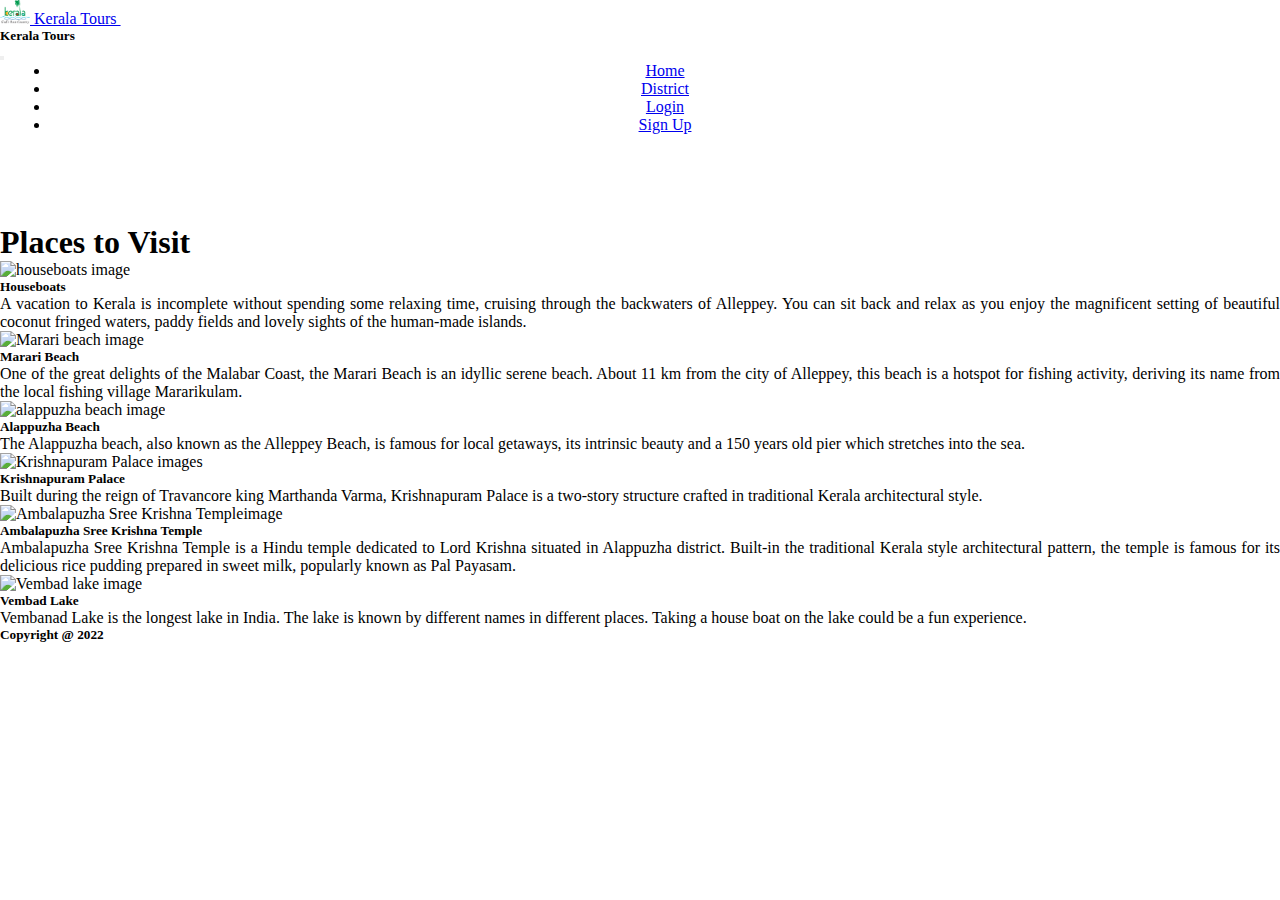
==== assets/alappuzha.html @ 60d394ef "Updates" ====
<!DOCTYPE html>
<html lang="en">

<head>
    <meta charset="UTF-8">
    <meta http-equiv="X-UA-Compatible" content="IE=edge">
    <meta name="viewport" content="width=device-width, initial-scale=1.0">
    <title>Kerala Tours</title>
    <link href="https://cdn.jsdelivr.net/npm/bootstrap@5.2.2/dist/css/bootstrap.min.css" rel="stylesheet"
        integrity="sha384-Zenh87qX5JnK2Jl0vWa8Ck2rdkQ2Bzep5IDxbcnCeuOxjzrPF/et3URy9Bv1WTRi" crossorigin="anonymous">
    <link rel="stylesheet" href="../css/style.css">
</head>

<body>

    <!-- Header Start -->
    <header>
        <nav class="navbar navbar-expand-md bg-white fixed-top">
            <div class="container-fluid navigationmenu">
                <a class="navbar-brand" href="#">
                    <img src="../images/kerala-logo.png" alt="Logo" width="30" height="24"
                        class="d-inline-block align-text-top">
                    Kerala Tours
                </a>
                <button class="navbar-toggler" type="button" data-bs-toggle="offcanvas"
                    data-bs-target="#offcanvasNavbar" aria-controls="offcanvasNavbar">
                    <span class="navbar-toggler-icon"></span>
                </button>
                <div class="offcanvas offcanvas-end" tabindex="-1" id="offcanvasNavbar"
                    aria-labelledby="offcanvasNavbarLabel">
                    <div class="offcanvas-header">
                        <h5 class="offcanvas-title" id="offcanvasNavbarLabel">Kerala Tours</h5>
                        <button type="button" class="btn-close" data-bs-dismiss="offcanvas" aria-label="Close"></button>
                    </div>
                    <div class="offcanvas-body">
                        <ul class="navbar-nav justify-content-end flex-grow-1 pe-3">
                            <li class="nav-item">
                                <a class="nav-link" aria-current="page" href="../index.html">Home</a>
                            </li>
                            <li class="nav-item">
                                <a class="nav-link active" aria-current="page" href="district.html">District</a>
                            </li>
                            <li class="nav-item">
                                <a class="nav-link" href="login.html">Login</a>
                            </li>
                            <li class="nav-item">
                                <a class="nav-link" href="signup.html">Sign Up</a>
                            </li>
                        </ul>
                        </li>
                        </ul>
                    </div>
                </div>
            </div>
        </nav>
    </header>
    <!-- Header End -->


    <!-- Carousel Start -->

    <!-- Carousel Removed -->

    <!-- Carousel End -->


    <!-- District Start -->

    <!-- District Removed -->

    <!-- District End -->


    <!-- alappuzha Start -->
    <div class="row container-fluid alappuzha-districts m-0">
        <h1 class="text-center">Places to Visit</h1>
        <div class="card-group container alappuzha">
            <div class="card kerala-alappuzha">
                <img src="https://www.holidify.com/images/cmsuploads/compressed/Alleppey-houseboats-Kerala_20180321162358.jpg"
                    class="card-img-top" alt="houseboats image">
                <div class="card-body kerala-places-alappuzha">
                    <h5 class="card-title tourist-alappuzha text-center">Houseboats</h5>
                    <p class="card-text kerala-tours-alappuzha">
                        A vacation to Kerala is incomplete without spending some relaxing time, cruising through the
                        backwaters of Alleppey. You can sit back and relax as you enjoy the magnificent setting of
                        beautiful coconut fringed waters, paddy fields and lovely sights of the human-made islands.
                    </p>
                </div>
            </div>
            <div class="card kerala-alappuzha">
                <img src="https://www.holidify.com/images/cmsuploads/compressed/2840929320_c6e3c3979f_o_20180413153237.jpg"
                    class="card-img-top" alt="Marari beach image">
                <div class="card-body kerala-places-alappuzha">
                    <h5 class="card-title tourist-alappuzha text-center">Marari Beach</h5>
                    <p class="card-text kerala-tours-alappuzha">
                        One of the great delights of the Malabar Coast, the Marari Beach is an idyllic serene beach.
                        About 11 km from the city of Alleppey, this beach is a hotspot for fishing activity, deriving
                        its name from the local fishing village Mararikulam.
                    </p>
                </div>
            </div>
            <div class="card kerala-alappuzha">
                <img src="https://www.holidify.com/images/cmsuploads/compressed/A12_20170925211413.PNG"
                    class="card-img-top" alt="alappuzha beach image">
                <div class="card-body kerala-places-alappuzha">
                    <h5 class="card-title tourist-alappuzha text-center">Alappuzha Beach</h5>
                    <p class="card-text kerala-tours-alappuzha">
                        The Alappuzha beach, also known as the Alleppey Beach, is famous for local getaways, its
                        intrinsic beauty and a 150 years old pier which stretches into the sea.
                    </p>
                </div>
            </div>
        </div>

        <div class="card-group container alappuzha">
            <div class="card kerala-alappuzha">
                <img src="https://www.holidify.com/images/cmsuploads/compressed/attr_2099_20190314124520.jpg"
                    class="card-img-top" alt="Krishnapuram Palace images">
                <div class="card-body kerala-places-alappuzha">
                    <h5 class="card-title tourist-alappuzha text-center">Krishnapuram Palace</h5>
                    <p class="card-text kerala-tours-alappuzha">
                        Built during the reign of Travancore king Marthanda Varma, Krishnapuram Palace is a two-story
                        structure crafted in traditional Kerala architectural style.
                    </p>
                </div>
            </div>
            <div class="card kerala-alappuzha">
                <img src="https://www.holidify.com/images/cmsuploads/compressed/800px-Ambalapuzha_Sri_Krishna_Temple8_20180413145101.jpg"
                    class="card-img-top" alt="Ambalapuzha Sree Krishna Templeimage">
                <div class="card-body kerala-places-alappuzha">
                    <h5 class="card-title tourist-alappuzha text-center">Ambalapuzha Sree Krishna Temple</h5>
                    <p class="card-text kerala-tours-alappuzha">
                        Ambalapuzha Sree Krishna Temple is a Hindu temple dedicated to Lord Krishna situated in
                        Alappuzha district. Built-in the traditional Kerala style architectural pattern, the temple is
                        famous for its delicious rice pudding prepared in sweet milk, popularly known as Pal Payasam.
                    </p>
                </div>
            </div>
            <div class="card kerala-alappuzha">
                <img src="https://www.holidify.com/images/cmsuploads/compressed/Scenes_fom_Vembanad_lake_en_route_Alappuzha_Kottayam48_20180324212726.jpg"
                    class="card-img-top" alt="Vembad lake image">
                <div class="card-body kerala-places-alappuzha">
                    <h5 class="card-title tourist-alappuzha text-center">Vembad Lake</h5>
                    <p class="card-text kerala-tours-alappuzha">
                        Vembanad Lake is the longest lake in India. The lake is known by different names in different
                        places. Taking a house boat on the lake could be a fun experience.
                    </p>
                </div>
            </div>
        </div>
    </div>
    <!-- alappuzha End -->


    <!-- Footer Start -->
    <footer>
        <div class="container-fluid footer m-0 p-0">
            <div class="footer-body">
                <h5 class="text-center">Copyright @ 2022</h5>
            </div>
        </div>
    </footer>
    <!-- Footer End -->

    <script src="https://cdn.jsdelivr.net/npm/bootstrap@5.2.2/dist/js/bootstrap.bundle.min.js"
        integrity="sha384-OERcA2EqjJCMA+/3y+gxIOqMEjwtxJY7qPCqsdltbNJuaOe923+mo//f6V8Qbsw3"
        crossorigin="anonymous"></script>

</body>

</html>
---- css/style.css ----
* {
    margin: 0;
    padding: 0;
}

/* Header Start */
button.navbar-toggler {
    border: none;
}

.navbar-toggler:focus {
    outline: none;
    box-shadow: none;
}

button.btn-close:focus {
    outline: none;
    box-shadow: none;
}

div.offcanvas-body {
    text-align: center;
}

li.nav-item {
    margin-left: 50px;
}

span.navbar-toggler-icon {
    background-image: url(../images/list.svg);
}

/* Header End */
/* Carousel Start */
img.d-block.w-100.kerala-place {
    height: 18em;
}

/* Carousel End */
/* District Start */
div.districtofkerala.row.container-fluid {
    margin: 80px 0px 0px 0px;
    text-decoration: none;
}

div.card.container.districts {
    margin-top: 20px;
    text-align: center;
}

/* District End */
/* User login start */

div.row.userlogin.container-fluid.m-0.p-0 {
    background-image: url(https://weblizar.com/wp-content/uploads/2018/08/background.jpg);
    background-size: cover;
}

form.col-md-4.userformtologin {
    margin-top: 6em;
    margin-bottom: 4em;
    background-color: white;
    padding: 40px 40px 40px 40px;
}

/* User login end */

/* Kerala Tours Start */

div.container-fluid.kerala-tours.p-0 {
    margin-top: 30px;
}

div.container.tours-kerala {
    text-align: justify;
}

/* Kerala Tours End */

/* Gallery Start */

div.row.container-fluid.galleryoftouristkerala {
    margin: 50px 0px 0px 0px;
}

/* Gallery End */

/* Why book  packages with us start*/

div.container-fluid.why-book-packages-with-us.p-0 {
    margin-top: 60px;
    text-align: justify;
}

/* Why book packages with us end */

/* Sign up Start */

div.row.usersignup.container-fluid.p-0 {
    margin: 56px 0px 0px 0px;
    background-image: url(https://weblizar.com/wp-content/uploads/2018/08/background.jpg);
    background-size: cover;
}

form.user-form-to-signup.col-md-4 {
    margin-top: 2.5em;
    margin-bottom: 2em;
    background-color: white;
    padding: 40px 40px 40px 40px;
}

/* Sign up End */

/* Thiruvananthapuram Start */

div.row.container-fluid.thiruvananthapuram-districts{
    padding-top: 90px;
    text-align: justify;
}

/* Thiruvananthapuram End */

/* Kollam Start */

div.row.container-fluid.kollam-districts{
    padding-top: 90px;
    text-align: justify;
}

/* Kollam End */

/* Pathanmthitta Start */
div.row.container-fluid.pathanmthitta-districts{
    padding-top: 90px;
    text-align: justify;
}
/* Pathanmthitta End */

/* Alappuzha Start */
div.row.container-fluid.alappuzha-districts{
    padding-top: 90px;
    text-align: justify;
}
/* Alappuzha End */
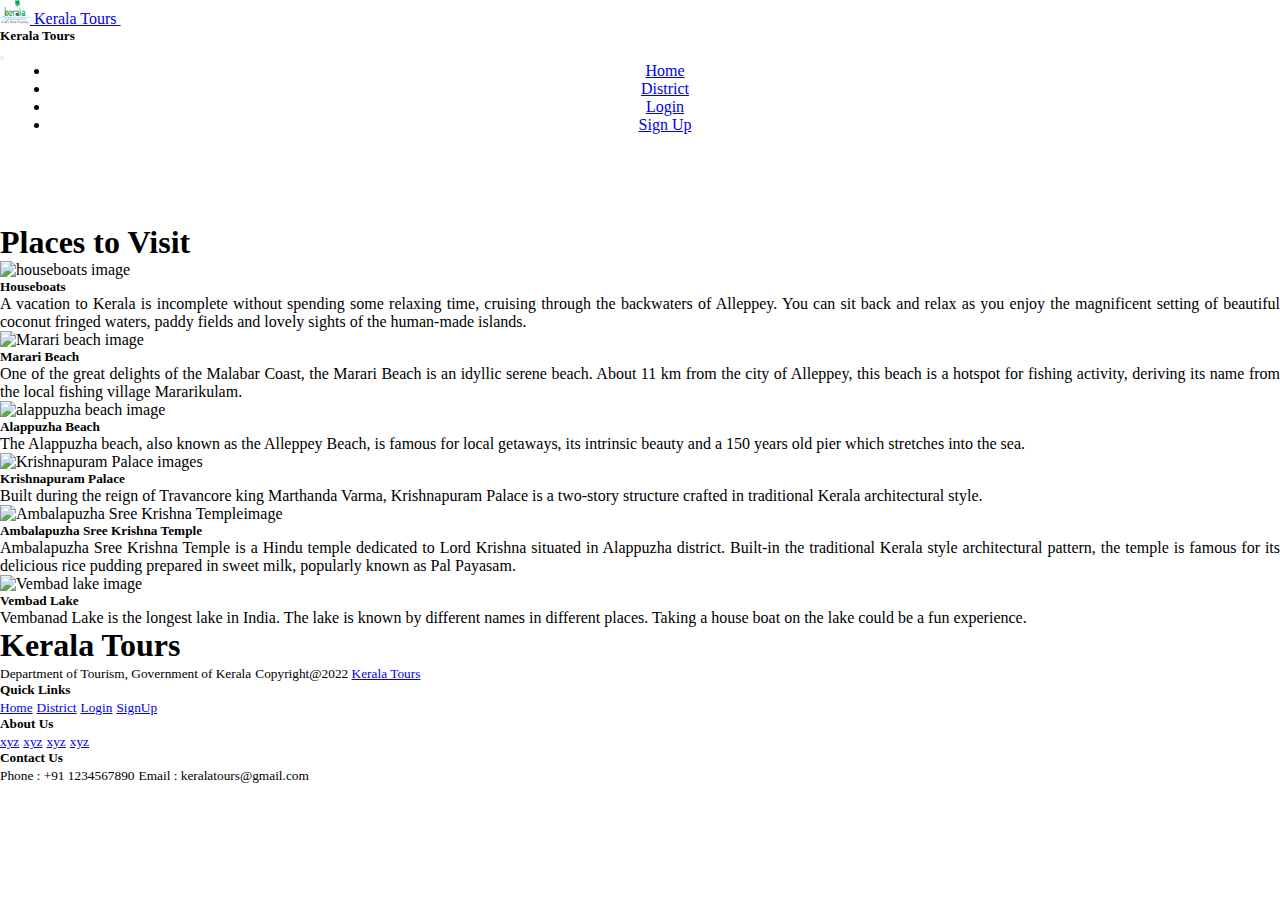
==== commit 6b772874: "updates" ====
--- a/assets/alappuzha.html
+++ b/assets/alappuzha.html
@@ -152,15 +152,42 @@
     <!-- alappuzha End -->
 
 
-    <!-- Footer Start -->
-    <footer>
-        <div class="container-fluid footer m-0 p-0">
-            <div class="footer-body">
-                <h5 class="text-center">Copyright @ 2022</h5>
+<!-- Footer Start -->
+<footer>
+    <div class="container-fluid p-5 bg-success text-white footer">
+        <div class="row text-center footer-contents">
+            <div class="container col-lg-4 col-md-3 footer-items">
+                <h1>Kerala Tours</h1>
+                <small>Department of Tourism, Government of Kerala</small>
+                <small>Copyright@2022 <a href="#" class="text-white">Kerala Tours</a></small>
             </div>
+
+            <div class="container col-lg-2 col-md-3 footer-items">
+                <h5>Quick Links</h5>
+                <small><a href="../index.html" class="d-block text-decoration-none text-white">Home</a></small>
+                <small><a href="district.html" class="d-block text-decoration-none text-white">District</a></small>
+                <small><a href="login.html" class="d-block text-decoration-none text-white">Login</a></small>
+                <small><a href="signup.html" class="d-block text-decoration-none text-white">SignUp</a></small>
+            </div>
+
+            <div class="container col-lg-2 col-md-3 footer-items">
+                <h5>About Us</h5>
+                <small><a href="#" class="d-block text-decoration-none text-white">xyz</a></small>
+                <small><a href="#" class="d-block text-decoration-none text-white">xyz</a></small>
+                <small><a href="#" class="d-block text-decoration-none text-white">xyz</a></small>
+                <small><a href="#" class="d-block text-decoration-none text-white">xyz</a></small>
+            </div>
+
+            <div class="container col-lg-4 col-md-3 footer-items">
+                <h5>Contact Us</h5>
+                <small class="d-block">Phone : +91 1234567890</small>
+                <small class="d-block">Email : keralatours@gmail.com</small>
+            </div>
+
         </div>
-    </footer>
-    <!-- Footer End -->
+    </div>
+</footer>
+<!-- Footer End -->
 
     <script src="https://cdn.jsdelivr.net/npm/bootstrap@5.2.2/dist/js/bootstrap.bundle.min.js"
         integrity="sha384-OERcA2EqjJCMA+/3y+gxIOqMEjwtxJY7qPCqsdltbNJuaOe923+mo//f6V8Qbsw3"
--- a/css/style.css
+++ b/css/style.css
@@ -31,12 +31,8 @@
 }
 
 /* Header End */
-/* Carousel Start */
-img.d-block.w-100.kerala-place {
-    height: 18em;
-}
 
-/* Carousel End */
+
 /* District Start */
 div.districtofkerala.row.container-fluid {
     margin: 80px 0px 0px 0px;
@@ -57,10 +53,10 @@
 }
 
 form.col-md-4.userformtologin {
-    margin-top: 6em;
+    margin-top: 7em;
     margin-bottom: 4em;
     background-color: white;
-    padding: 40px 40px 40px 40px;
+    padding: 65px 65px 65px 65px;
 }
 
 /* User login end */
@@ -81,6 +77,12 @@
 
 div.row.container-fluid.galleryoftouristkerala {
     margin: 50px 0px 0px 0px;
+}
+
+img.card-img-top:hover {
+    transform: scale(0.9);
+    cursor: pointer;
+    transition: all 0.3s ease-in-out;
 }
 
 /* Gallery End */
@@ -113,7 +115,7 @@
 
 /* Thiruvananthapuram Start */
 
-div.row.container-fluid.thiruvananthapuram-districts{
+div.row.container-fluid.thiruvananthapuram-districts {
     padding-top: 90px;
     text-align: justify;
 }
@@ -122,7 +124,7 @@
 
 /* Kollam Start */
 
-div.row.container-fluid.kollam-districts{
+div.row.container-fluid.kollam-districts {
     padding-top: 90px;
     text-align: justify;
 }
@@ -130,15 +132,26 @@
 /* Kollam End */
 
 /* Pathanmthitta Start */
-div.row.container-fluid.pathanmthitta-districts{
+div.row.container-fluid.pathanmthitta-districts {
     padding-top: 90px;
     text-align: justify;
 }
+
 /* Pathanmthitta End */
 
 /* Alappuzha Start */
-div.row.container-fluid.alappuzha-districts{
+div.row.container-fluid.alappuzha-districts {
     padding-top: 90px;
     text-align: justify;
 }
-/* Alappuzha End */+
+/* Alappuzha End */
+
+/* kottayam Start */
+
+div.row.container-fluid.kottayam-districts {
+    padding-top: 90px;
+    text-align: justify;
+}
+
+/* Kottayam End */